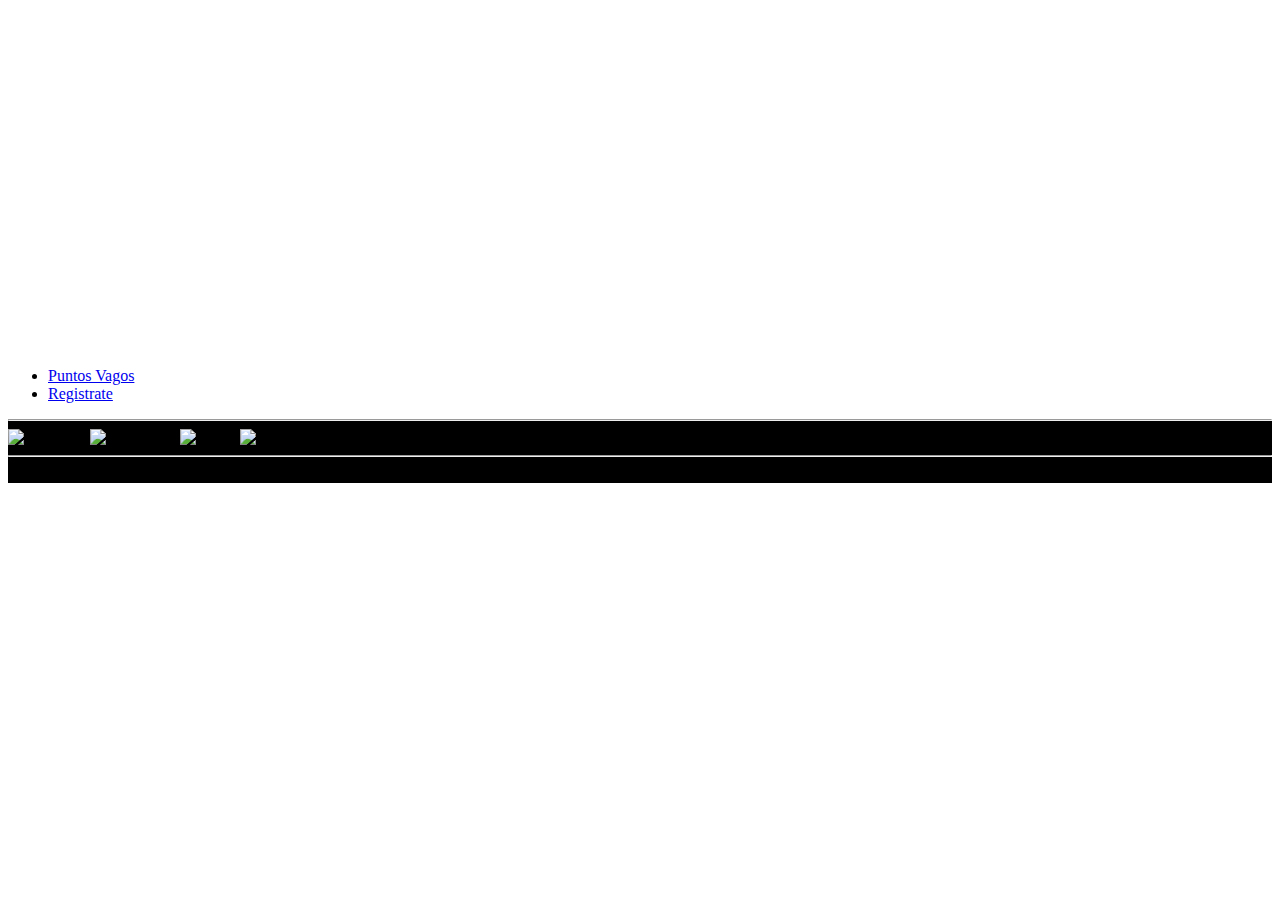
==== index.html @ 8caf6b7b "imagenes footer con logo" ====
<!DOCTYPE html>
<html>

<head>
  <meta charset="utf-8">
  <meta http-equiv="X-UA-Compatible" content="IE=edge">
  <meta name="viewport" content="width=device-width, initial-scale=1">
  <title>Vagando-Ando</title>

  <link rel="stylesheet" href="css/bootstrap.min.css">
  <link rel="stylesheet" href="css/main.css">

</head>

<body>

    <header class="header clearflix ">
      <nav class="navbar navbar-inverse">
        <div class="container-fluid">
          <!-- Brand and toggle get grouped for better mobile display -->
          <div class="navbar-header col-xs-2">
            <a class="navbar-brand" href="#"><img src="assets/vagando-logo-blanco.svg" alt=""></a>
          </div>

          <!-- Collect the nav links, forms, and other content for toggling -->
          <div class="collapse navbar-collapse" id="bs-example-navbar-collapse-1">

            <ul class="nav navbar-nav navbar-right">
              <li><a href="#">Puntos Vagos</a></li>
              <li><a href="#">Registrate</a></li>
            </ul>
          </div><!-- /.navbar-collapse -->
        </div><!-- /.container-fluid -->
      </nav>
    </header>



  <section>

  </section>

  <footer class="footer text-center col-xs-12">
    <hr>
    <div class="col-xs-6 col-xs-offset-3">
      <span class="col-xs-3 redes"><img src="assets\footer\facebook.ico" alt="Facebook"></span>
      <span class="col-xs-3 redes"><img src="assets\footer\photos.ico" alt="Instragram"></span>
      <span class="col-xs-3 redes"><img src="assets\footer\skype.ico" alt="Skype"></span>
      <span class="col-xs-3 redes"><img src="assets\footer\tweet.ico" alt="twitter"></span>
    </div>
  <div class="col-xs-12 text-center">
    <hr>
      © 2017 taShidotuKoto
  </div>
  </footer>


  <script src="https://ajax.googleapis.com/ajax/libs/jquery/1.12.4/jquery.min.js"></script>
  <script src="js/bootstrap.min.js"></script>
</body>

</html>
---- css/main.css ----
.footer{
  background-color: #000000;
}
.redes img{
  width:70%;
}
nav{
  margin: 0;
}
div img{
  width: 80%
}
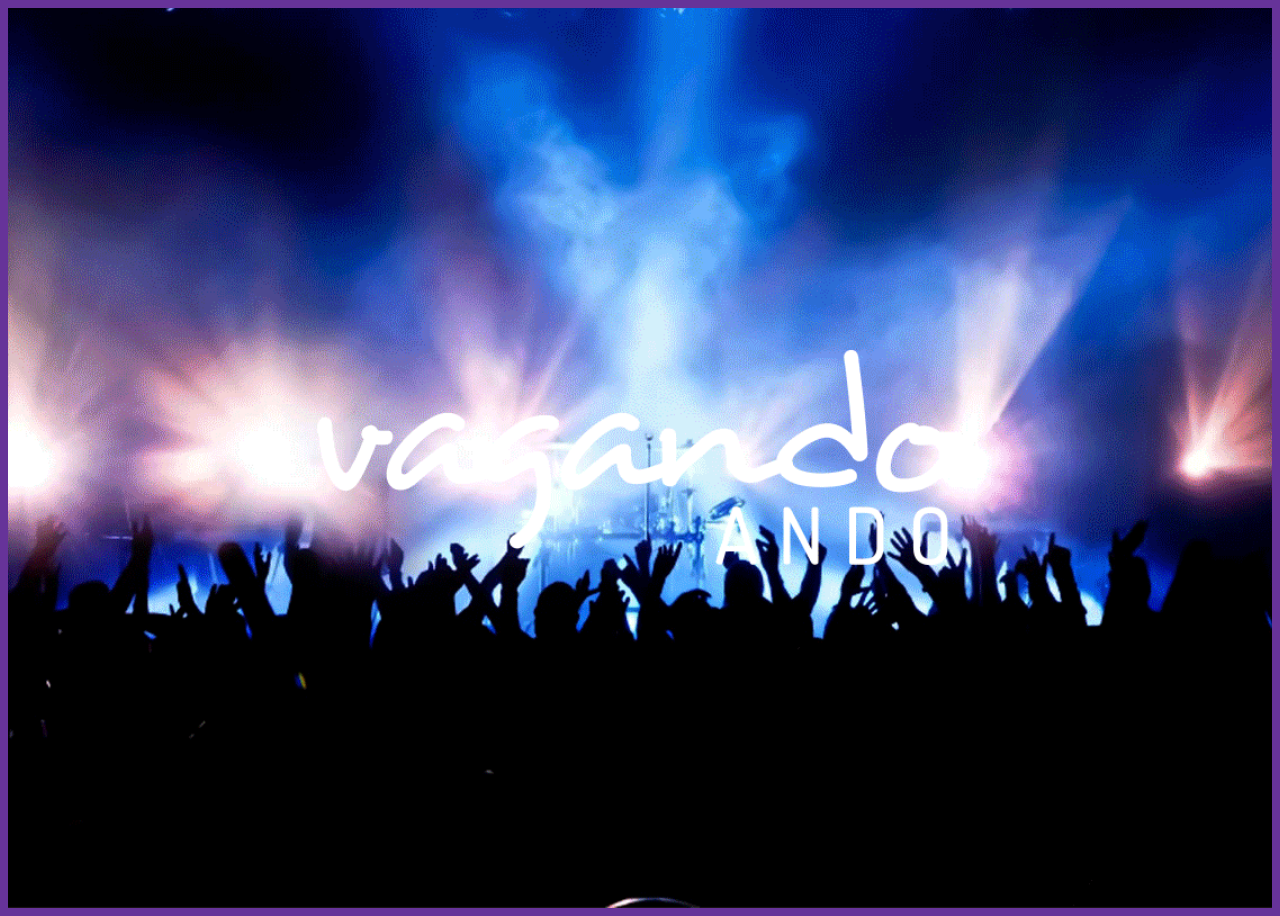
==== commit a0e87ce1: "Final" ====
--- a/index.html
+++ b/index.html
@@ -9,54 +9,27 @@
 
   <link rel="stylesheet" href="css/bootstrap.min.css">
   <link rel="stylesheet" href="css/main.css">
+    <link rel="stylesheet" href="css/splash.css" />
 
 </head>
 
 <body>
 
-    <header class="header clearflix ">
-      <nav class="navbar navbar-inverse">
-        <div class="container-fluid">
-          <!-- Brand and toggle get grouped for better mobile display -->
-          <div class="navbar-header col-xs-2">
-            <a class="navbar-brand" href="#"><img src="assets/vagando-logo-blanco.svg" alt=""></a>
-          </div>
-
-          <!-- Collect the nav links, forms, and other content for toggling -->
-          <div class="collapse navbar-collapse" id="bs-example-navbar-collapse-1">
-
-            <ul class="nav navbar-nav navbar-right">
-              <li><a href="#">Puntos Vagos</a></li>
-              <li><a href="#">Registrate</a></li>
-            </ul>
-          </div><!-- /.navbar-collapse -->
-        </div><!-- /.container-fluid -->
-      </nav>
-    </header>
+  <section>
+    <main class="container-fluid">
+        <div class="row">
+            <div class="splash col s12"></div>
+        </div>
+    </main>
+  </section>
 
 
 
-  <section>
-
-  </section>
-
-  <footer class="footer text-center col-xs-12">
-    <hr>
-    <div class="col-xs-6 col-xs-offset-3">
-      <span class="col-xs-3 redes"><img src="assets\footer\facebook.ico" alt="Facebook"></span>
-      <span class="col-xs-3 redes"><img src="assets\footer\photos.ico" alt="Instragram"></span>
-      <span class="col-xs-3 redes"><img src="assets\footer\skype.ico" alt="Skype"></span>
-      <span class="col-xs-3 redes"><img src="assets\footer\tweet.ico" alt="twitter"></span>
-    </div>
-  <div class="col-xs-12 text-center">
-    <hr>
-      © 2017 taShidotuKoto
-  </div>
-  </footer>
-
 
   <script src="https://ajax.googleapis.com/ajax/libs/jquery/1.12.4/jquery.min.js"></script>
+  <script src="js/jquery-3.2.1.min.js"></script>
   <script src="js/bootstrap.min.js"></script>
+  <script src="js/splash.js"></script>
 </body>
 
 </html>
--- a/css/splash.css
+++ b/css/splash.css
@@ -0,0 +1,10 @@
+body {
+    background-color: rebeccapurple;
+}
+
+div.splash {
+    height: 100vh;
+    background-image: url(../assets/vagando.ando.gif);
+    background-size: cover;
+    background-position: center;
+}
